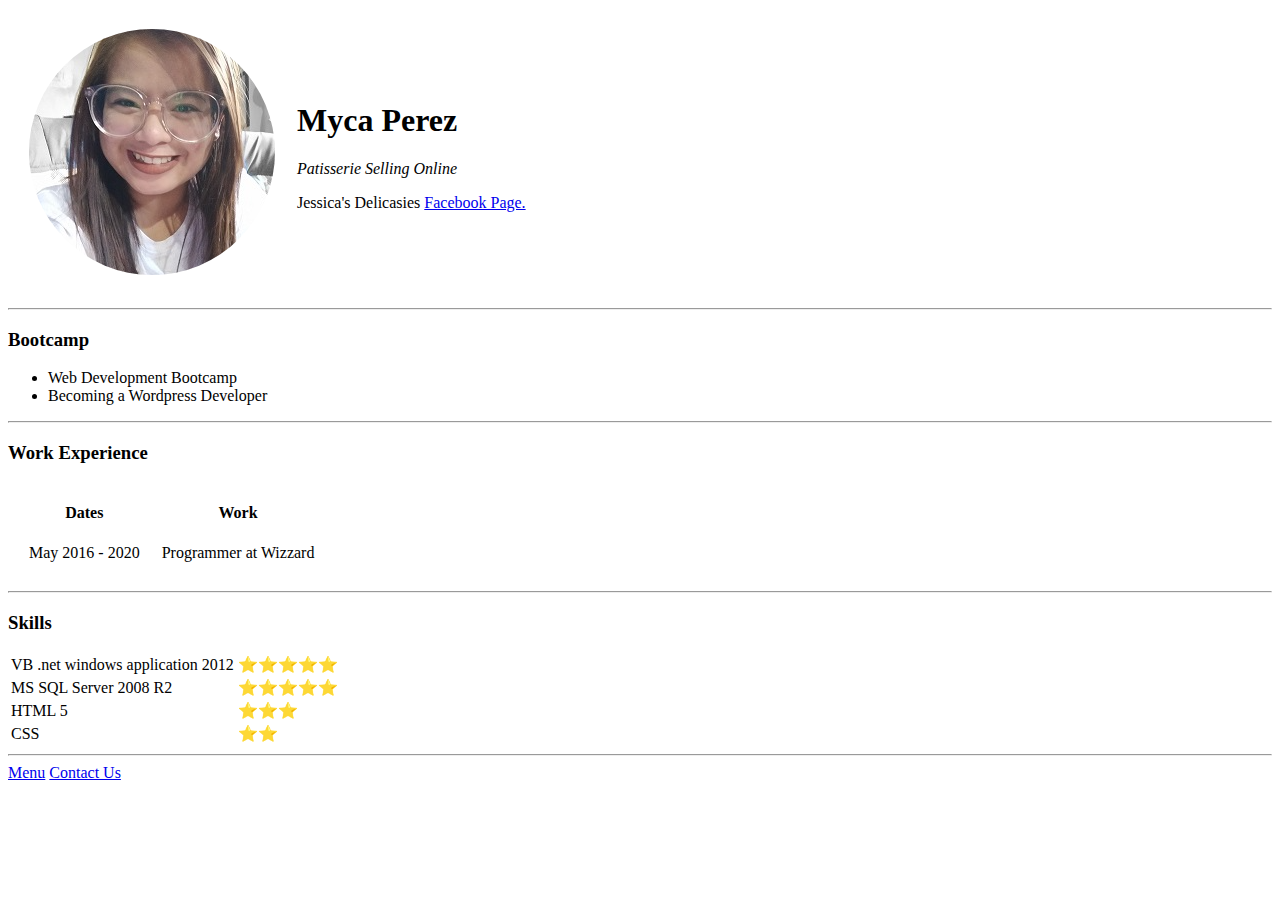
==== index.html @ 399a007a "Added initial cv website files" ====
<!DOCTYPE html>
<html lang="en">
<head>
    <meta charset="UTF-8">
    <meta name="viewport" content="width=device-width, initial-scale=1.0">
    <title>Myca's Personal Site</title>
</head>
<body>
    <table cellspacing="20">
        <tr>
            <td> <img src="images/myca.png" alt="my picture"></td>
            <td> <h1>Myca Perez</h1>
                 <p><em>Patisserie Selling Online</em></p>
                 <p>Jessica's Delicasies <a href="https://www.facebook.com/Jessicas-delicacies-113908140391931/?view_public_for=113908140391931">Facebook Page.</a></p>
            </td>
        </tr>
    </table>
   
   
    <hr>
    <h3>Bootcamp</h3>
    <ul>
        <li> Web Development Bootcamp </li>
        <li> Becoming a Wordpress Developer</li>
    </ul>
    <hr>
    <h3>Work Experience</h3>
    <table cellspacing="20">
      <thead>
          <tr>
            <th>Dates</th>
            <th>Work</th>
          </tr>
      </thead>
      <tbody>
        <tr>
            <td>May 2016 - 2020</td>
            <td>Programmer at Wizzard </td>
        </tr>
       

      </tbody>
      <tfoot>

      </tfoot>
        
    </table>
    
    <hr>

    <h3>Skills</h3>
    <table>
        <thead>
 
        </thead>
        <tbody>
            <tr cellspacing="20">
                <td>VB .net windows application 2012 </td>
                <td>⭐⭐⭐⭐⭐</td>

            </tr>
            <tr>
                <td> MS SQL Server 2008 R2</td>
                <td>⭐⭐⭐⭐⭐</td>

            </tr>
            <tr>
                <td>HTML 5</td>
                <td>⭐⭐⭐</td>
            </tr>
            <tr>
                <td>CSS</td>
                <td>⭐⭐</td>
            </tr>
        </tbody>
        <tfoot>

        </tfoot>
    </table>
    <hr>
    <a href="items.html">Menu</a>
    <a href="contactus.html">Contact Us</a>

    
</body>
</html>
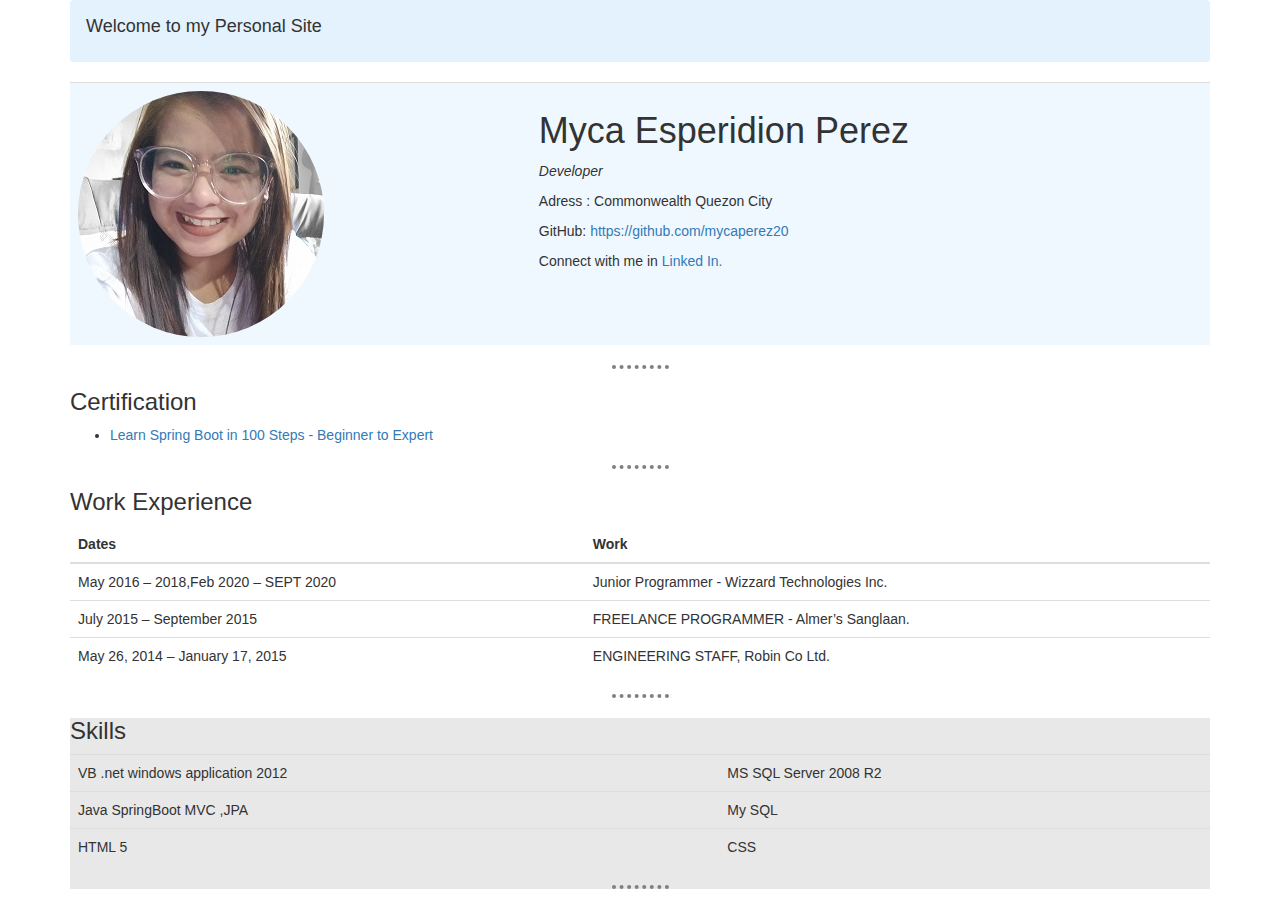
==== commit 1bed87cd: "My personal site" ====
--- a/index.html
+++ b/index.html
@@ -4,28 +4,44 @@
     <meta charset="UTF-8">
     <meta name="viewport" content="width=device-width, initial-scale=1.0">
     <title>Myca's Personal Site</title>
+     <link rel="stylesheet" href="https://maxcdn.bootstrapcdn.com/bootstrap/3.4.1/css/bootstrap.min.css">
+    <link rel="stylesheet" href="css/styles.css">
 </head>
 <body>
-    <table cellspacing="20">
-        <tr>
-            <td> <img src="images/myca.png" alt="my picture"></td>
-            <td> <h1>Myca Perez</h1>
-                 <p><em>Patisserie Selling Online</em></p>
-                 <p>Jessica's Delicasies <a href="https://www.facebook.com/Jessicas-delicacies-113908140391931/?view_public_for=113908140391931">Facebook Page.</a></p>
-            </td>
-        </tr>
-    </table>
+    <div class="container">
+    <div>
+        <nav class="navbar navbar-light" style="background-color: #e3f2fd;">
+            <p class="navbar-brand navbar-left">Welcome to my Personal Site</p>  
+          </nav>
+       
+    </div>
    
-   
+    <div class="top"> 
+        <table  class="table">
+            <tr>
+                <td> <img src="images/myca.png" alt="my picture"></td>
+                <td> <h1>Myca Esperidion Perez</h1>
+                     <p><em>Developer</em></p>
+                     <p>Adress : Commonwealth Quezon City</p>
+                     <p>GitHub: <a href="https://github.com/mycaperez20">https://github.com/mycaperez20</a></p>
+                     <p>Connect with me in <a href="https://www.linkedin.com/in/myca-perez-7aaa72200/">Linked In.</a></p>
+                     
+                </td>
+            </tr>
+        </table>
+    </div>
+
     <hr>
-    <h3>Bootcamp</h3>
+    <h3>Certification</h3>
     <ul>
-        <li> Web Development Bootcamp </li>
-        <li> Becoming a Wordpress Developer</li>
+        <li><a href="https://www.udemy.com/certificate/UC-a16947de-b00f-4a69-866e-459bd31fd98d/">Learn Spring Boot in 100 Steps - Beginner to Expert </a>  </li>
+
     </ul>
+ 
+  
     <hr>
     <h3>Work Experience</h3>
-    <table cellspacing="20">
+    <table  class="table">
       <thead>
           <tr>
             <th>Dates</th>
@@ -34,52 +50,50 @@
       </thead>
       <tbody>
         <tr>
-            <td>May 2016 - 2020</td>
-            <td>Programmer at Wizzard </td>
+            <td>May 2016 – 2018,Feb 2020 – SEPT 2020</td>
+            <td>Junior Programmer - Wizzard Technologies Inc.</td>
         </tr>
-       
-
+        <tr>
+            <td>July 2015 – September 2015</td>
+            <td>FREELANCE PROGRAMMER - Almer’s Sanglaan.</td>
+        </tr>
+        <tr>
+            <td>May 26, 2014 – January 17, 2015</td>
+            <td>ENGINEERING STAFF, Robin Co Ltd.</td>
+        </tr>
       </tbody>
       <tfoot>
-
       </tfoot>
-        
     </table>
-    
     <hr>
-
+<div class="bottom">
     <h3>Skills</h3>
-    <table>
+    <table class="table">
         <thead>
- 
         </thead>
         <tbody>
-            <tr cellspacing="20">
+            <tr>
                 <td>VB .net windows application 2012 </td>
-                <td>⭐⭐⭐⭐⭐</td>
-
+                <td> MS SQL Server 2008 R2</td>
             </tr>
             <tr>
-                <td> MS SQL Server 2008 R2</td>
-                <td>⭐⭐⭐⭐⭐</td>
-
+                <td> Java SpringBoot MVC ,JPA</td>
+                <td>My SQL</td>
             </tr>
             <tr>
                 <td>HTML 5</td>
-                <td>⭐⭐⭐</td>
+                <td>CSS</td>
             </tr>
-            <tr>
-                <td>CSS</td>
-                <td>⭐⭐</td>
-            </tr>
+          
         </tbody>
         <tfoot>
 
         </tfoot>
     </table>
     <hr>
-    <a href="items.html">Menu</a>
-    <a href="contactus.html">Contact Us</a>
+</div>
+</div>
+
 
     
 </body>
--- a/css/styles.css
+++ b/css/styles.css
@@ -0,0 +1,26 @@
+.top{
+   background-color:#eff8ff; 
+   margin:none;
+}
+
+ .bottom{
+    background-color:#e8e8e8; 
+
+ }
+body{
+    margin: 0px;
+}
+ hr
+ {
+        border-style: none;
+        border-top-style: dotted;
+        border-color: gray;
+        border-width: 4px;
+        width: 5%;
+       
+        
+}
+
+.pro{
+    text-decoration: underline;
+}